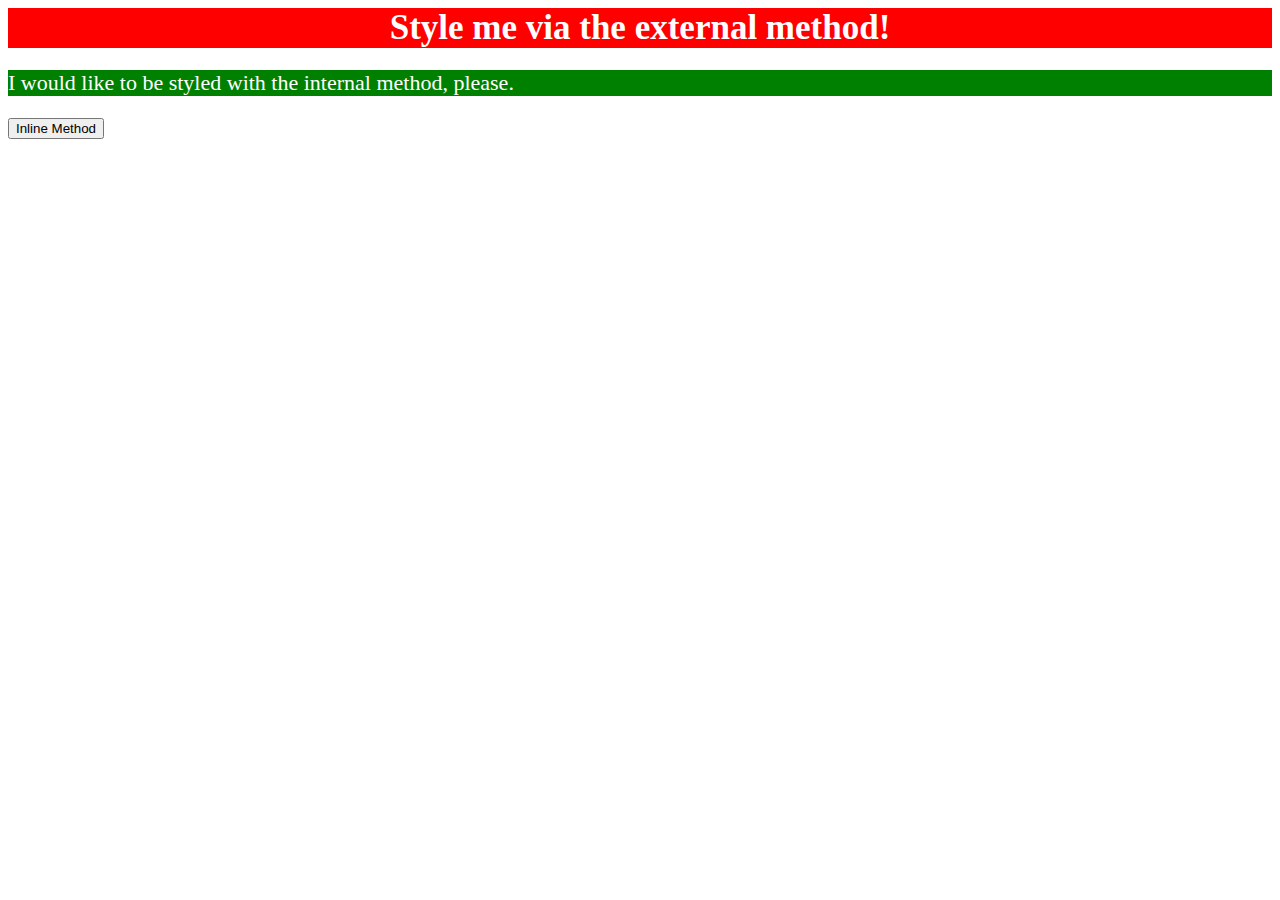
==== foundations/intro-to-css/01-css-methods/index.html @ cdc18d54 "completed External and Internal style" ====
<!DOCTYPE html>
<html lang="en">
  <head>
    <link rel="stylesheet" href="style.css">
    <meta charset="UTF-8">
    <meta http-equiv="X-UA-Compatible" content="IE=edge">
    <meta name="viewport" content="width=device-width, initial-scale=1.0">
    <title>Methods for Adding CSS</title>
  </head>
  <body>
    <style>
      p {
        color:white;
        background-color: green;
        font-size: 22px;
      }
    </style>
    <div>Style me via the external method!</div>
    <p>I would like to be styled with the internal method, please.</p>
    <button>Inline Method</button>
  </body>
</html>
---- foundations/intro-to-css/01-css-methods/style.css ----
div {
    color:white;
    background-color: red;
    font-size:35px;
    font-weight: 700;
    text-align: center;
}
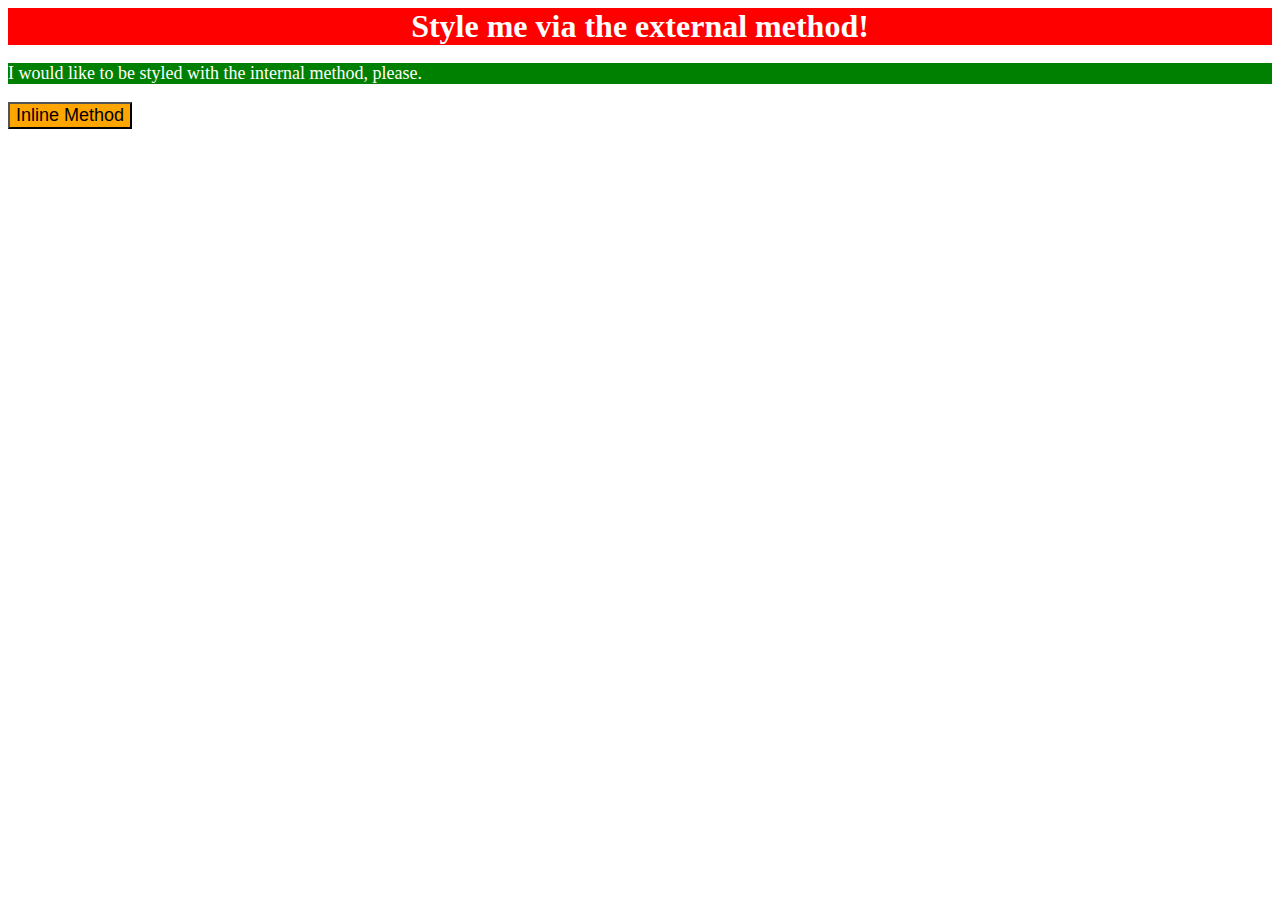
==== commit 87f4b1f9: "completed all three styles. changed the internal style to be before the *head*" ====
--- a/foundations/intro-to-css/01-css-methods/index.html
+++ b/foundations/intro-to-css/01-css-methods/index.html
@@ -1,22 +1,23 @@
 <!DOCTYPE html>
 <html lang="en">
   <head>
-    <link rel="stylesheet" href="style.css">
     <meta charset="UTF-8">
     <meta http-equiv="X-UA-Compatible" content="IE=edge">
     <meta name="viewport" content="width=device-width, initial-scale=1.0">
     <title>Methods for Adding CSS</title>
-  </head>
-  <body>
+    <link rel="stylesheet" href="style.css">
+
     <style>
       p {
         color:white;
         background-color: green;
-        font-size: 22px;
+        font-size: 18px;
       }
     </style>
+  </head>
+  <body>
     <div>Style me via the external method!</div>
     <p>I would like to be styled with the internal method, please.</p>
-    <button>Inline Method</button>
+    <button style="background-color: orange; font-size: 18px;">Inline Method</button>
   </body>
 </html>--- a/foundations/intro-to-css/01-css-methods/style.css
+++ b/foundations/intro-to-css/01-css-methods/style.css
@@ -1,8 +1,8 @@
 div {
     color:white;
     background-color: red;
-    font-size:35px;
-    font-weight: 700;
+    font-size:32px;
+    font-weight: bold;
     text-align: center;
 }
 
